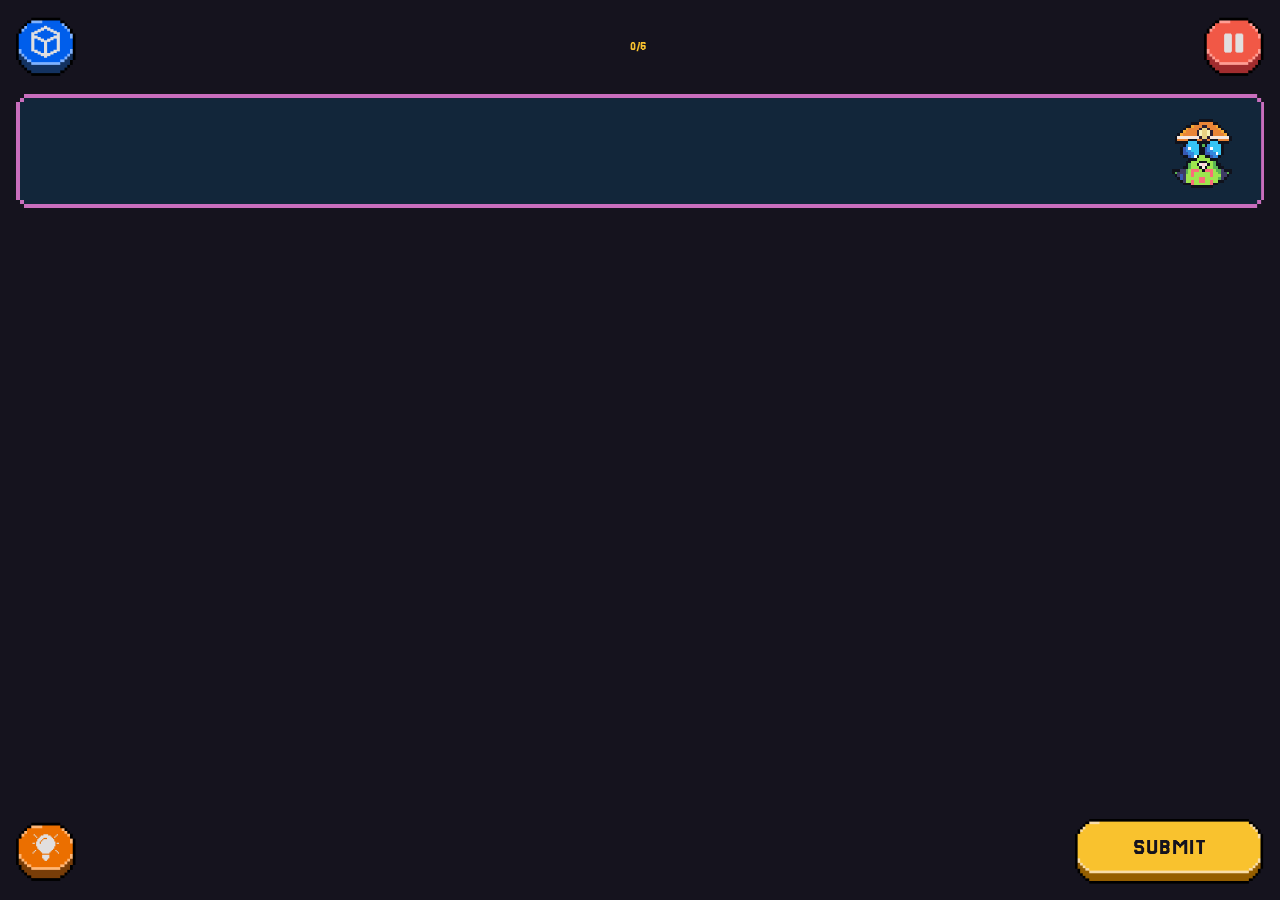
==== ar/index.html @ 5d841de5 "update henry per challenge type" ====
<!DOCTYPE html>
<html lang="en">
<head>
  <meta charset="UTF-8">
  <meta name="viewport" content="width=device-width, initial-scale=1.0">
  <title>ar-test</title>
  <link rel="stylesheet" href="https://use.typekit.net/rbr1tka.css">
  <!-- quokka -->
  <link href="https://fonts.googleapis.com/css2?family=Jersey+25&display=swap" rel="stylesheet">
  <!-- jersey 25 -->
  <link rel="stylesheet" href="../style.css">
  <link rel="stylesheet" href="style.css">
  <script src="https://cdn.jsdelivr.net/npm/@tensorflow/tfjs@1.7.4/dist/tf.min.js"></script>
  <script src="https://cdn.jsdelivr.net/npm/@teachablemachine/image@0.8/dist/teachablemachine-image.min.js"></script>
  <script src="https://cdn.jsdelivr.net/npm/@supabase/supabase-js@2"></script>
  <script src="../script.js" defer></script>
  <script src="script.js" defer></script>
</head>
<body>
  <header id="bar">
    <button id="reroll"></button>
    <div id="progress">
      <span id="count">0/6</span>
    </div>
    <button id="pause"></button>
  </header>

  <div id="challenge">
    <p id="question"></p>
    <img id="henry" src="assets/henry-small-talk-ar.gif" alt="">
  </div>

  <div id="view">
    <video id="cam" autoplay muted playsinline></video>
    <div id="guide"></div>
    <div id="guide_msg"></div>
  </div>
  <footer id="help">
    <button id="hint"></button>
    <button id="submit">SUBMIT</button>
  </footer>
  <div id="correct">
    <p id="yay">CORRECT!!!!</p>
    <button id="next">NEXT</button>
  </div>
  <div id="overlay">
    <div id="popup_box">
      <button id="popup_close"></button>
      <button id="popup_yes"></button>
    </div>
  </div>
  <div id="hint_box">
    <img id="hint_img" src="" alt="">
    <p id="hint_msg"></p>
  </div>
</body>
</html>
---- style.css ----
body {
  font-family: 'Jersey 25', system-ui;
  line-height: 0.66;
  letter-spacing: -0.02em;
}

#progress {
  display: flex;
  align-items: center;
  gap: 3px;
  margin: 0 auto;
}

#count {
  color: #F9C22E;
  font-family: 'Jersey 25', system-ui;
  font-size: 13px;
  margin-right: 4px;
}

.hex {
  width: 23px;
  height: 20px;
  background: #44576a;
  clip-path: polygon(25% 0%, 75% 0%, 100% 50%, 75% 100%, 25% 100%, 0% 50%);
}

.hex.done  { background: #00CC66; }
.hex.qr    { background: #30C5FF; }
.hex.input { background: #EB6F00; }
.hex.ar    { background: #C96EBD; }
---- ar/style.css ----
/*-- video { width: 100vw; } */

:root {
  --tuscan-sun: #F9C22E;
  --tomato: #F15946;
  --emerald: #00CC66;
  --deep-space: #12263A;
  --violet-twilight: #5448C8;
  --new-background: #15131E;
  --deep-sky: #30C5FF;
  --orange: #EB6F00;
  --pink: #C96EBD;
}


body {
  margin: 0;
  height: 100vh;
  padding: 0 16px;
  box-sizing: border-box;
  display: flex;
  flex-direction: column;
  background: var( --new-background );
}

#challenge {
  margin-bottom: 16px;
  padding: 0 12px;
  display: flex;
  align-items: center;
  gap: 24px;
  border-style: solid;
  border-width: 20px;
  border-image-source: url(assets/question-ar.png);
  border-image-slice: 20 fill;
  image-rendering: pixelated;
  background: none;
}

#question {
  margin: 0;
  color: var( --emerald );
  font-family: 'Jersey 25', system-ui;
  font-size: 20px;
  line-height: 1.07;
  letter-spacing: -0.019em;
  text-align: right;
  flex: 1;
}

#henry {
  width: 60px;
  flex-shrink: 0;
  image-rendering: pixelated;
}

#view {
  position: relative;
  flex: 1;
  min-height: 0;
}

#cam {
  width: 100%;
  height: 100%;
  object-fit: cover;
  display: block;
}

#guide {
  position: absolute;
  top: 0;
  left: 0;
  width: 100%;
  height: 100%;
  pointer-events: none;
  image-rendering: pixelated;
  background: no-repeat center / 60%;
}

#guide.right { background-image: url(assets/guide-right.gif); }
#guide.wrong { background-image: url(assets/guide-wrong.gif); }

#guide_msg {
  position: absolute;
  top: 32%;
  left: 50%;
  transform: translateX(-50%);
  width: 40%;
  aspect-ratio: 100 / 26;
  pointer-events: none;
  image-rendering: pixelated;
  background: no-repeat center / 100% 100%;
}

#guide.right ~ #guide_msg { background-image: url(assets/guide-right.png); }
#guide.wrong ~ #guide_msg { background-image: url(assets/guide-wrong.png); }

#pause {
  width: 60px;
  height: 62px;
  border: none;
  background: url(assets/button-pause.png) no-repeat;
  cursor: pointer;
}

#pause:active {
  background-image: url(assets/button-pause-pressed.png);
}

#bar {
  padding: 16px 0;
  display: flex;
  justify-content: space-between;
}

#help {
  padding: 16px 0;
  display: flex;
  justify-content: space-between;
  align-items: center;
}

#submit {
  box-sizing: border-box;
  width: 189px;
  height: 65px;
  padding-bottom: 11px;
  border: none;
  background: url(assets/button.png) no-repeat;
  color: var( --new-background );
  font-family: 'Jersey 25', system-ui;
  font-size: 24px;
  letter-spacing: 1px;
  cursor: pointer;
}

#submit:active {
  background-image: url(assets/button-pressed.png);
  padding-bottom: 3px;
  padding-top: 8px;
}

#reroll {
  width: 60px;
  height: 62px;
  border: none;
  background: url(assets/button-reroll.png) no-repeat;
  cursor: pointer;
}

#reroll:active {
  background-image: url(assets/button-reroll-pressed.png);
}

#hint {
  width: 60px;
  height: 62px;
  border: none;
  background: url(assets/button-hint.png) no-repeat;
  cursor: pointer;
}

#hint:active {
  background-image: url(assets/button-hint-pressed.png);
}

#popup_box {
  position: relative;
  width: 336px;
  height: 299px;
  background: url(assets/popup-reroll.png) no-repeat;
}

#popup_close, #popup_yes {
  position: absolute;
  border: none;
  background: none;
  cursor: pointer;
}

#popup_close {
  top: 30px;
  right: 12px;
  width: 44px;
  height: 44px;
}

#popup_yes {
  top: 224px;
  left: 24px;
  width: 288px;
  height: 48px;
}

#overlay {
  position: fixed;
  top: 0;
  left: 0;
  width: 100%;
  height: 100%;
  align-items: center;
  justify-content: center;
  background: rgba(0, 0, 0, 0.6);
  display: none;
}

#overlay.show { display: flex; }

#correct {
  display: none;
  flex: 1;
  flex-direction: column;
  align-items: center;
  justify-content: center;
  gap: 24px;
}

body.solved #challenge,
body.solved #view,
body.solved #help {
  display: none;
}

body.solved #correct { display: flex; }

#yay {
  margin: 0;
  color: var( --emerald );
  font-family: 'Jersey 25', system-ui;
  font-size: 48px;
}

#next {
  width: 189px;
  height: 65px;
  border: none;
  background: url(assets/button.png) no-repeat;
  color: var( --new-background );
  font-family: 'Jersey 25', system-ui;
  font-size: 24px;
  cursor: pointer;
}

#hint_box {
  position: fixed;
  top: 0;
  left: 0;
  width: 100%;
  height: 100%;
  padding: 24px;
  box-sizing: border-box;
  flex-direction: column;
  align-items: center;
  justify-content: center;
  gap: 16px;
  background: rgba(21, 19, 30, 0.9);
  display: none;
}

#hint_box.show { display: flex; }

#hint_img {
  max-width: 100%;
  max-height: 55%;
  border-style: solid;
  border-width: 20px;
  border-image-source: url(assets/popup-hint.png);
  border-image-slice: 20 fill;
  image-rendering: pixelated;
  box-sizing: border-box;
  padding: 8px;
}

#hint_msg {
  margin: 0;
  padding: 20px 24px;
  border-style: solid;
  border-width: 12px;
  border-image-source: url(assets/popup-msg.png);
  border-image-slice: 12 fill;
  image-rendering: pixelated;
  color: var( --deep-space );
  font-family: 'Jersey 25', system-ui;
  font-size: 24px;
  text-align: center;
}

.highlight { color: var( --tomato ); }
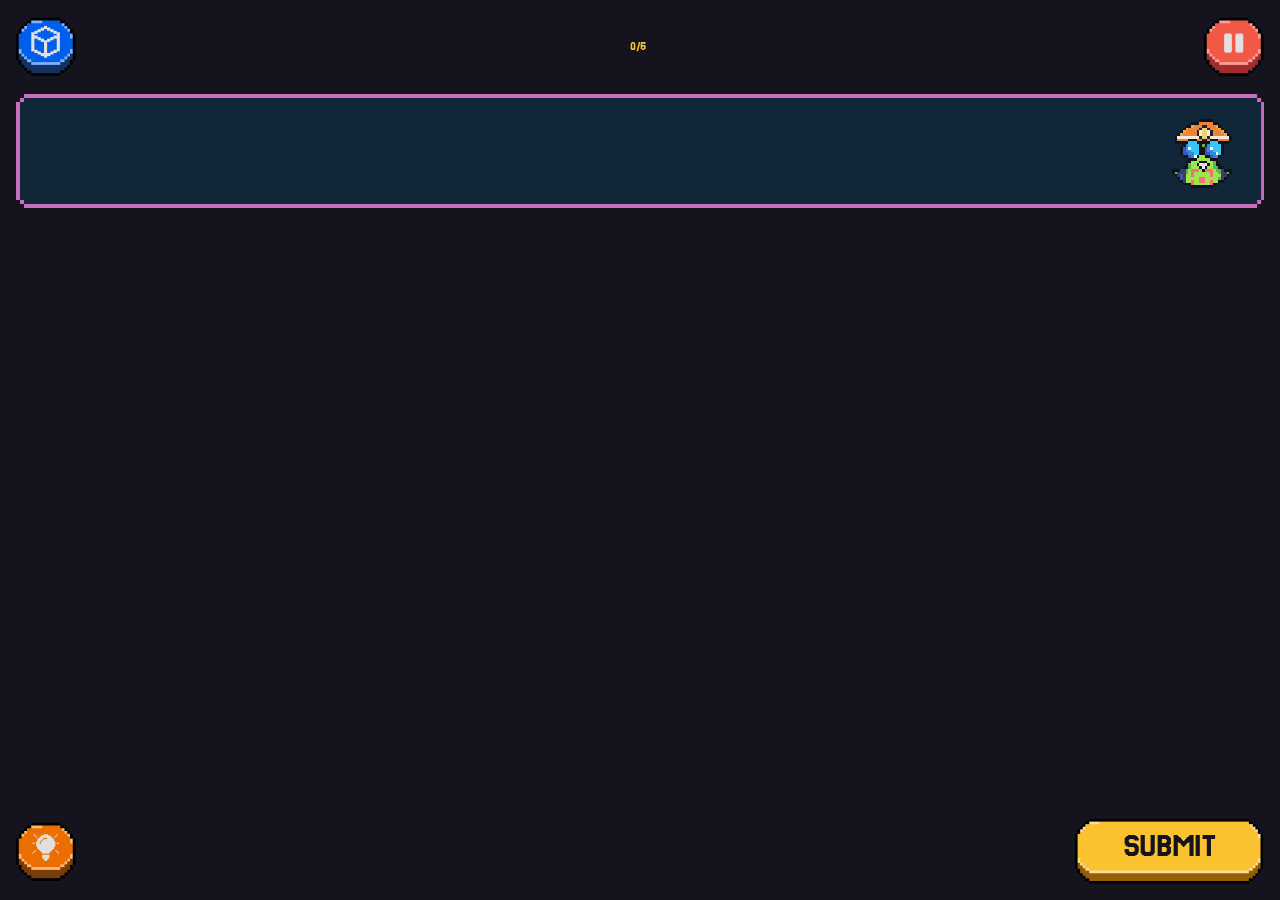
==== commit ff27486a: "add photo capture for ar challenge" ====
--- a/ar/index.html
+++ b/ar/index.html
@@ -32,6 +32,7 @@
 
   <div id="view">
     <video id="cam" autoplay muted playsinline></video>
+    <canvas id="photo"></canvas>
     <div id="guide"></div>
     <div id="guide_msg"></div>
   </div>
@@ -41,7 +42,10 @@
   </footer>
   <div id="correct">
     <p id="yay">CORRECT!!!!</p>
+    <img id="correct_cube" src="assets/cube-correct-input.png" alt="">
+    <!-- input cube for now, need to update! -->
     <button id="next">NEXT</button>
+    <img id="correct_henry" src="" alt="">
   </div>
   <div id="overlay">
     <div id="popup_box">
--- a/ar/style.css
+++ b/ar/style.css
@@ -15,7 +15,7 @@
 
 body {
   margin: 0;
-  height: 100vh;
+  height: 100dvh;
   padding: 0 16px;
   box-sizing: border-box;
   display: flex;
@@ -66,6 +66,18 @@
   object-fit: cover;
   display: block;
 }
+
+#photo {
+  display: none;
+  position: absolute;
+  top: 0;
+  left: 0;
+  width: 100%;
+  height: 100%;
+  object-fit: cover;
+}
+
+#view.locked #photo { display: block; }
 
 #guide {
   position: absolute;
@@ -130,8 +142,9 @@
   background: url(assets/button.png) no-repeat;
   color: var( --new-background );
   font-family: 'Jersey 25', system-ui;
-  font-size: 24px;
-  letter-spacing: 1px;
+  font-size: 33.67px;
+  line-height: 0.66;
+  letter-spacing: -0.019em;
   cursor: pointer;
 }
 
@@ -214,6 +227,7 @@
   align-items: center;
   justify-content: center;
   gap: 24px;
+  position: relative;
 }
 
 body.solved #challenge,
@@ -224,6 +238,20 @@
 
 body.solved #correct { display: flex; }
 
+#correct_cube {
+  width: 55%;
+  image-rendering: pixelated;
+}
+
+#correct_henry {
+  position: absolute;
+  bottom: 0px;
+  left: 50%;
+  transform: translateX(-50%);
+  width: 180px;
+  image-rendering: pixelated;
+}
+
 #yay {
   margin: 0;
   color: var( --emerald );
@@ -232,14 +260,24 @@
 }
 
 #next {
+  box-sizing: border-box;
   width: 189px;
   height: 65px;
+  padding-bottom: 11px;
   border: none;
   background: url(assets/button.png) no-repeat;
   color: var( --new-background );
   font-family: 'Jersey 25', system-ui;
-  font-size: 24px;
-  cursor: pointer;
+  font-size: 33.67px;
+  line-height: 0.66;
+  letter-spacing: -0.019em;
+  cursor: pointer;
+}
+
+#next:active {
+  background-image: url(assets/button-pressed.png);
+  padding-bottom: 3px;
+  padding-top: 8px;
 }
 
 #hint_box {
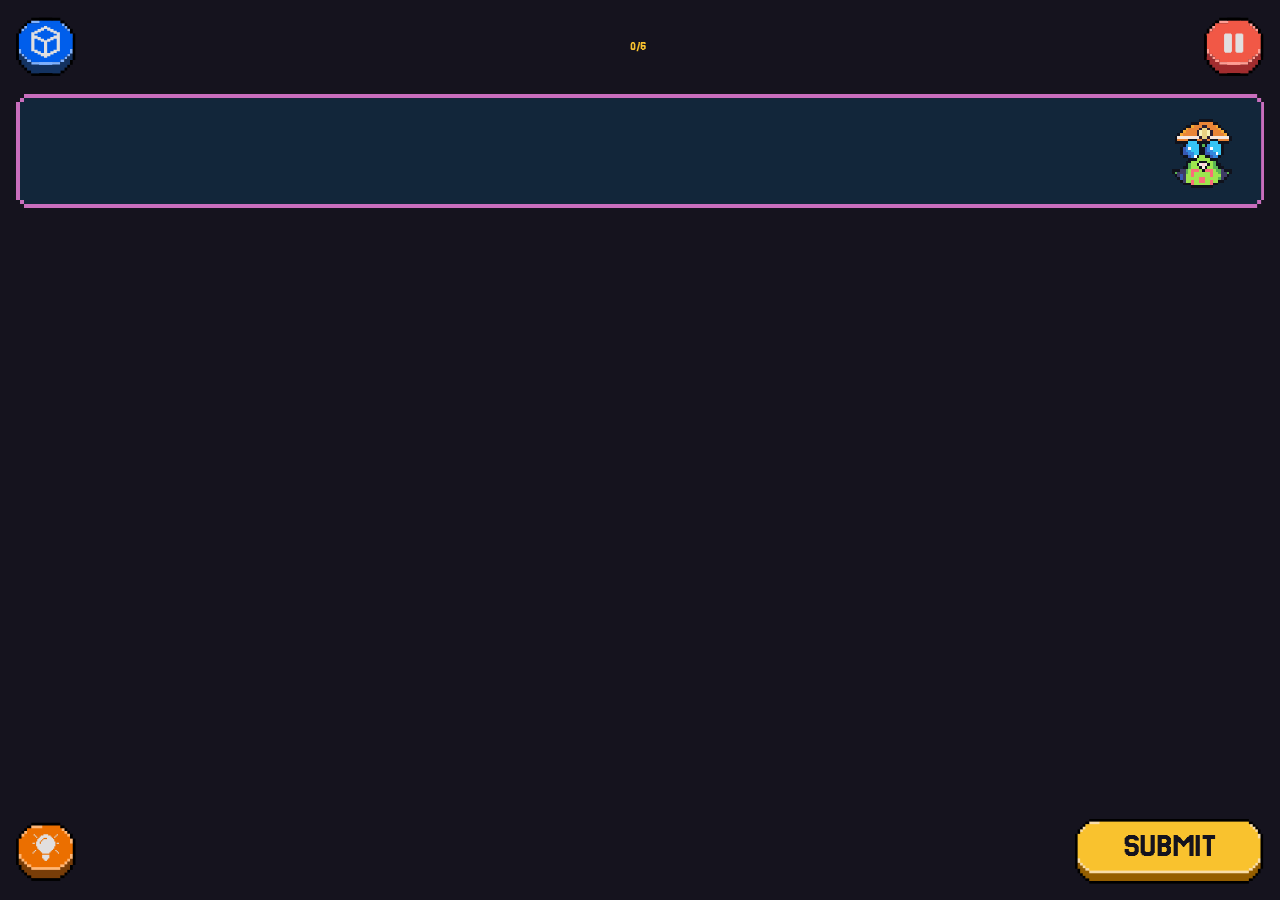
==== commit 928060e6: "add henry to AR hint overlay" ====
--- a/ar/index.html
+++ b/ar/index.html
@@ -55,7 +55,10 @@
   </div>
   <div id="hint_box">
     <img id="hint_img" src="" alt="">
-    <p id="hint_msg"></p>
+    <div id="hint_talk">
+      <img id="hint_henry" src="assets/henry-hint-map.gif" alt="">
+      <p id="hint_msg"></p>
+    </div>
   </div>
 </body>
 </html>
--- a/ar/style.css
+++ b/ar/style.css
@@ -98,11 +98,11 @@
   top: 32%;
   left: 50%;
   transform: translateX(-50%);
-  width: 40%;
-  aspect-ratio: 100 / 26;
+  height: 37px;
+  width: 300px;
   pointer-events: none;
   image-rendering: pixelated;
-  background: no-repeat center / 100% 100%;
+  background: no-repeat center / contain;
 }
 
 #guide.right ~ #guide_msg { background-image: url(assets/guide-right.png); }
@@ -112,12 +112,12 @@
   width: 60px;
   height: 62px;
   border: none;
-  background: url(assets/button-pause.png) no-repeat;
+  background: url(assets/button-pause.svg) no-repeat;
   cursor: pointer;
 }
 
 #pause:active {
-  background-image: url(assets/button-pause-pressed.png);
+  background-image: url(assets/button-pause-pressed.svg);
 }
 
 #bar {
@@ -158,12 +158,12 @@
   width: 60px;
   height: 62px;
   border: none;
-  background: url(assets/button-reroll.png) no-repeat;
+  background: url(assets/button-reroll.svg) no-repeat;
   cursor: pointer;
 }
 
 #reroll:active {
-  background-image: url(assets/button-reroll-pressed.png);
+  background-image: url(assets/button-reroll-pressed.svg);
 }
 
 #hint {
@@ -324,4 +324,17 @@
   text-align: center;
 }
 
+#hint_talk {
+  width: 100%;
+  display: flex;
+  align-items: flex-start;
+  gap: 12px;
+}
+
+#hint_henry {
+  width: 130px;
+  flex-shrink: 0;
+  image-rendering: pixelated;
+}
+
 .highlight { color: var( --tomato ); }
